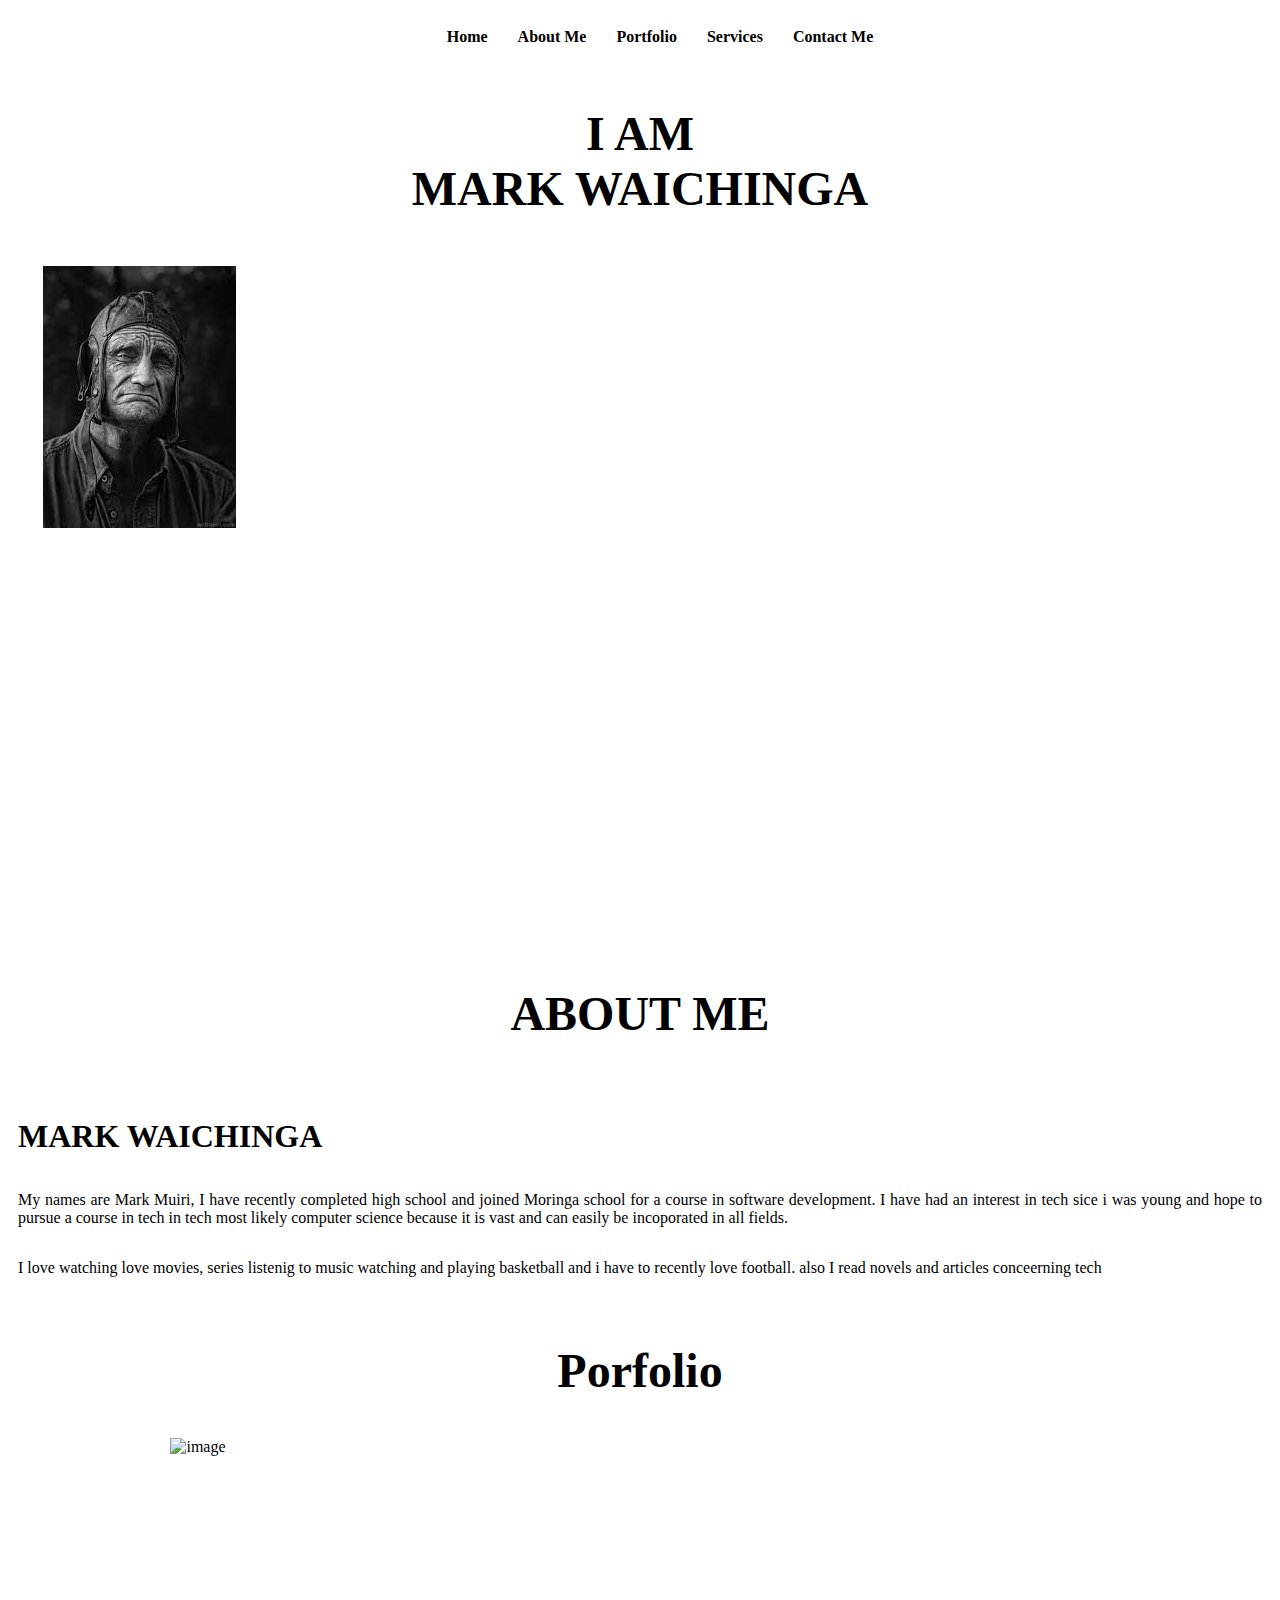
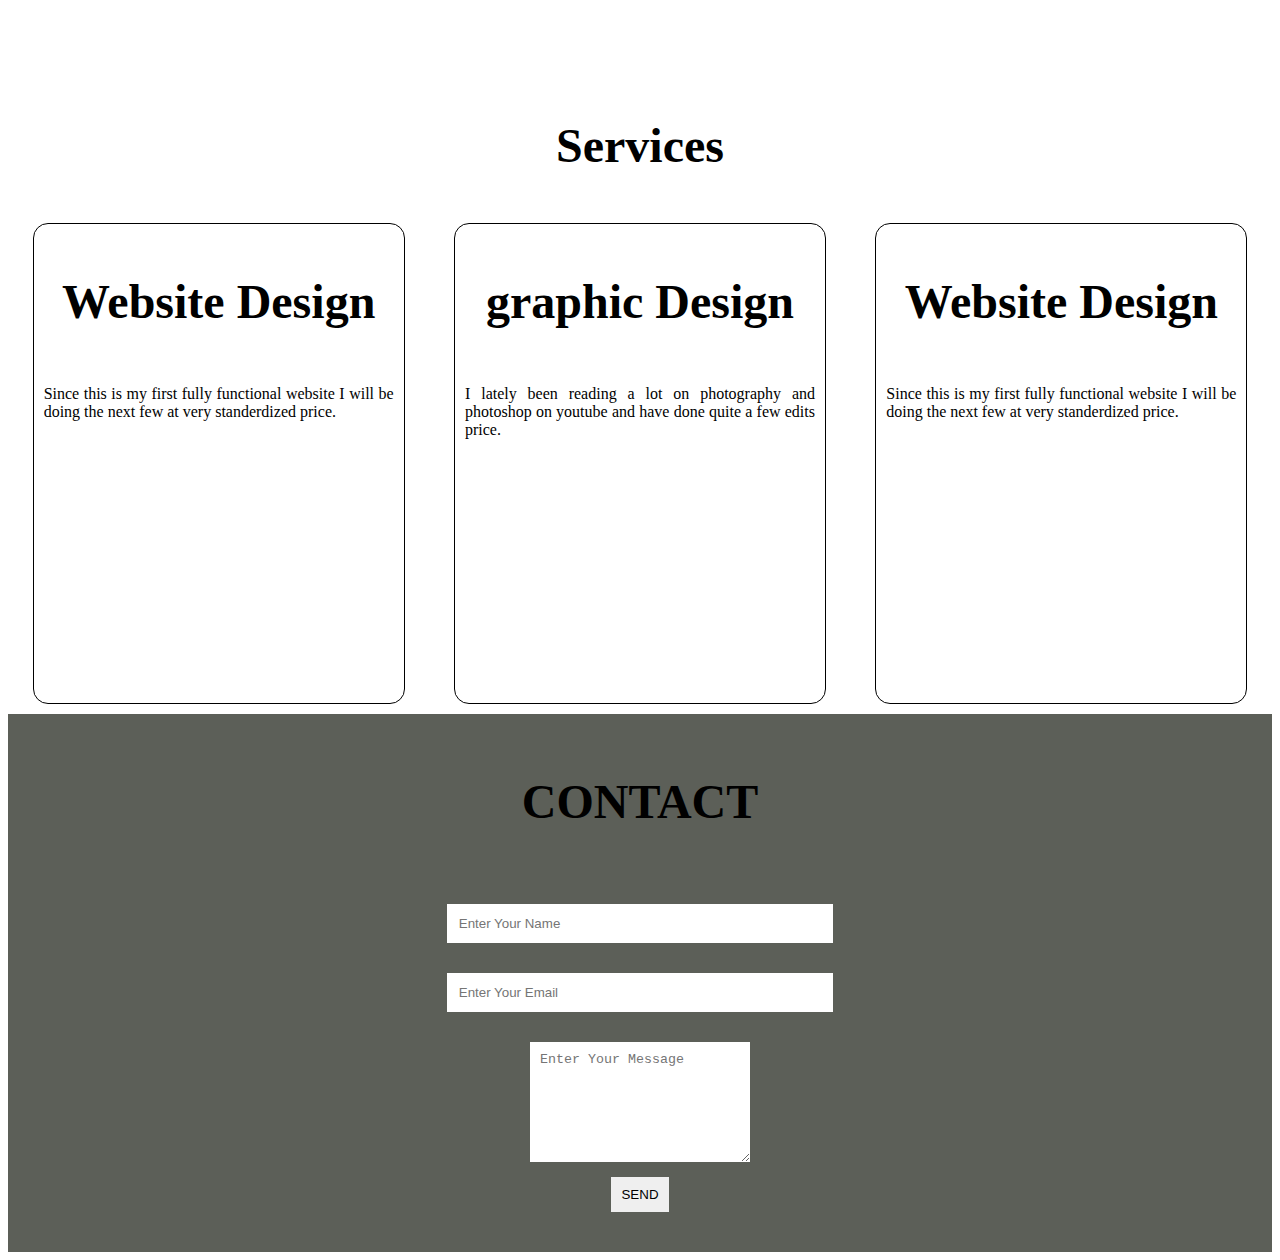
==== index.html @ 28f0d07e "Rename indexx2.html to index.html" ====
<!DOCTYPE html>
<html>
<head>
<link rel="stylesheet" href="styles.css">
<title>Page Title</title>
</head>

<body>
    <div>
    <nav class="navbar">
        <ul>
            <li> <a href="#home">Home</a></li>
            <li> <a href="#about">About Me</a></li>
            <li> <a href="#portfolio">Portfolio</a></li>
            <li> <a href="#services">Services</a></li>
            <li> <a href="#contact">Contact Me</a></li>
        </ul>

    </nav>
</div>
    <section id="home">
        <div class="main">
            <h1 class="headings">I AM<br> MARK WAICHINGA</h1>
            <button class="btn">
                <img src="[data-uri]">
            </button>
        </div>
    </section>

    <section id="about">
    
            <h1 class="headings">ABOUT ME</h1>
            <div id="intro">
                <h2>MARK WAICHINGA</h2>
              <P>My names are Mark Muiri, I have recently completed high school and joined Moringa school for a course in software development. I have had an interest in tech sice i was young and hope to pursue a course in tech in tech most likely computer science because it is vast and can easily be incoporated in all fields.</P>
                <p> I love watching  love movies, series listenig to music watching and playing basketball and i have to recently love football. also I read novels and articles conceerning tech   </p>
                </h2>
            
            </h1>
        </div>
    </section>

    <section id="portfolio">
        <h1 class="headings"> Porfolio</h1>
        <div class="gallery">
        <img src="https://encrypted-tbn0.gstatic.com/images?q=tbn:ANd9GcTGWbz_YbK8lXX0Qa3Rro8GT1XoyHnx31CYDspAShAz4qenlJQutpdxjAmvpv4iKwLcfnQ&usqp=CAU"
            alt="image">
        </div>
    </section>

    <section id="Services">
        <h1 class="headings"> Services </h1>
        <div class="row">
            <div class="box">
                <h1 class="headings">Website Design</h1>
                <p>Since this is my first fully functional website I will be doing the next few at very standerdized
                    price.</p>
            </div>

            <div class="box">
                <h1 class="headings">graphic Design</h1>
                <p>I lately been reading a lot on photography and photoshop on youtube and have done quite a few edits
                    price.</p>
            </div>
            <div class="box">
                <h1 class="headings">Website Design</h1>
                <p>Since this is my first fully functional website I will be doing the next few at very standerdized
                    price.</p>
            </div>
        </div>

    </section>
    <section id="contact">
        <h1 class="headings"> CONTACT</h1>
        <form action="" class="form">
            <input type="text" name="name" class="input" placeholder="Enter Your Name">
            <input type="email" name="email" class="input" placeholder="Enter Your Email">
            <textarea name="msg" id="msg" cols="30" rows="10" placeholder="Enter Your Message"></textarea>
            <input type="submit" value="SEND" id="send">
        </form>
    </section>
</body>

</html>
---- styles.css ----
.head{
    margin:hover;
    Padding:hover;
    box-sizing:hover;
    } 
    html{
        scroll-behavior: smooth;
    }
    
    /*Navibar */
    .navbar{
        display: flex;
        justify-content: center;
        align-items: center;
        background-color: #5c5f58);
        position: sticky;
        top: 8;
    } 
    .navbar ul{
        display: flex;
        list-style: none;
        margin: 20px 0px;
    }
    .navbar ul li{
        font-family: century;
        font-size: 1,1rem;
        font-weight: bold;
    }
    .navbar ul li a{
        text-decoration: none;
        color: black;
        padding: 18px 15px;
        transition: all ,5s ease;
    }
    .navbar ul li a:hover{
        background-color: black;
        color: gold;
        box-shadow: 0 0 10px #5C5F58;
    }
    
    /* Home Section */
    #home{
        /* background-color: rgba(0, 0, 0, 0.5); */
        height: 840px;
        background-image:url(img2.jpeg);
        /* justify-content: center;    
        align-items: center; */
        color: black;
    }
    #home::before{
        content: "";
        position: absolute;
        top: 0;
        right: 0;
       
        height: 900px;
        width: 100%;
        z-index: -1;
        opacity: 0,8;
    }
    .main{
        /* border: 1px solid white; */
       top: 30%;
        right: 10%;
    }
    .headings{
        font-family: century;
        font-size: 3rem;
        text-align: center;
        margin: 40px 0px;
    }
    .btn{
        padding: 10px 35px;
        background-color: transparent;
        border:black;
        color: black;
        outline: none;
        transition: .6s ease;
    }

    
    
    /* about Section */
    #about{
        display: flex;
        flex-direction: column;
    }
    #pic{
        display: flex;
    }
    #pic{
        width: 575px;
        height: 400px;
    }
    #pic img{
        width: 575px;
        height: 400px;
    }
    #intro{
        display: flex;
        flex-direction: column;
        text-align: justify;
        padding: 10px;
    }
    #intro h2{
        font-size: 2rem;
        margin-bottom: 20px;
    }
    
    /* Porfolio Section */
    #porfolio{
        display: flex;
        flex-direction: column;
        background-color: #5c5f58;
        color: black;
        align-items: center;
        padding: 240px;
    
    }
    .gallery{
        display: flex;
        flex-wrap: wrap;
        justify-content: space-around;
        box-sizing:border-box;
    }
    .gallery{
        width: 360px;
        height: 240px;
        margin: 10px;
    
    }
    /* services section */
    #services{
        display: flex;
        flex-direction: column;
        padding: 20px;
    }
    .row{
        display: flex;
        justify-content: space-around;
        flex-wrap: wrap;
        box-sizing: border-box;
    }
    .box{
        display: flex;
        flex-direction: column;
        width: 350px;
        height: 459px;
        border: 1px solid black;
        margin: 10px;
        align-items: center;
        text-align: justify;
        padding: 10px;
        border-radius: 15px;
        background: linear-gradient #B73225;
        background-size: 100% 200%;
        transition: all ,8s;
    }
    .box:hover{
        background-color: black;
        color: gold;
        box-shadow: 0 0 10px #5C5F58;
    }
    .box img{
        width: 80px;    
        height: 80px;
        background-color: #5C5F58;
        padding: 10px;
    } 
    
     /*Contact Section*/
     #contact{
         display: flex;
         flex-direction: column;
         box-sizing: border-box;
         background-color: #5c5f58;
         color: black;
         padding: 20px;
     }
     .form{
         display: flex;
         flex-direction: column;
         box-sizing: border-box;
         align-items: center;
         margin: 20px 8px;
     }
     .input{
         padding:  12px;
         margin: 15px;
         width: 30%;
         border: none;
         outline: none;
     }
     #msg{
         width: 200px;  
         height: 100px; 
         padding: 10px;
         margin: 15px;
         border: none;
         outline: none;
     }
     #send{
         padding: 10px;
    
         border: none;
         outline: none;
     }
     #send:hover{
         cursor: pointer;
        box-shadow: black;
        color: gold;
        background-color: black;
        }
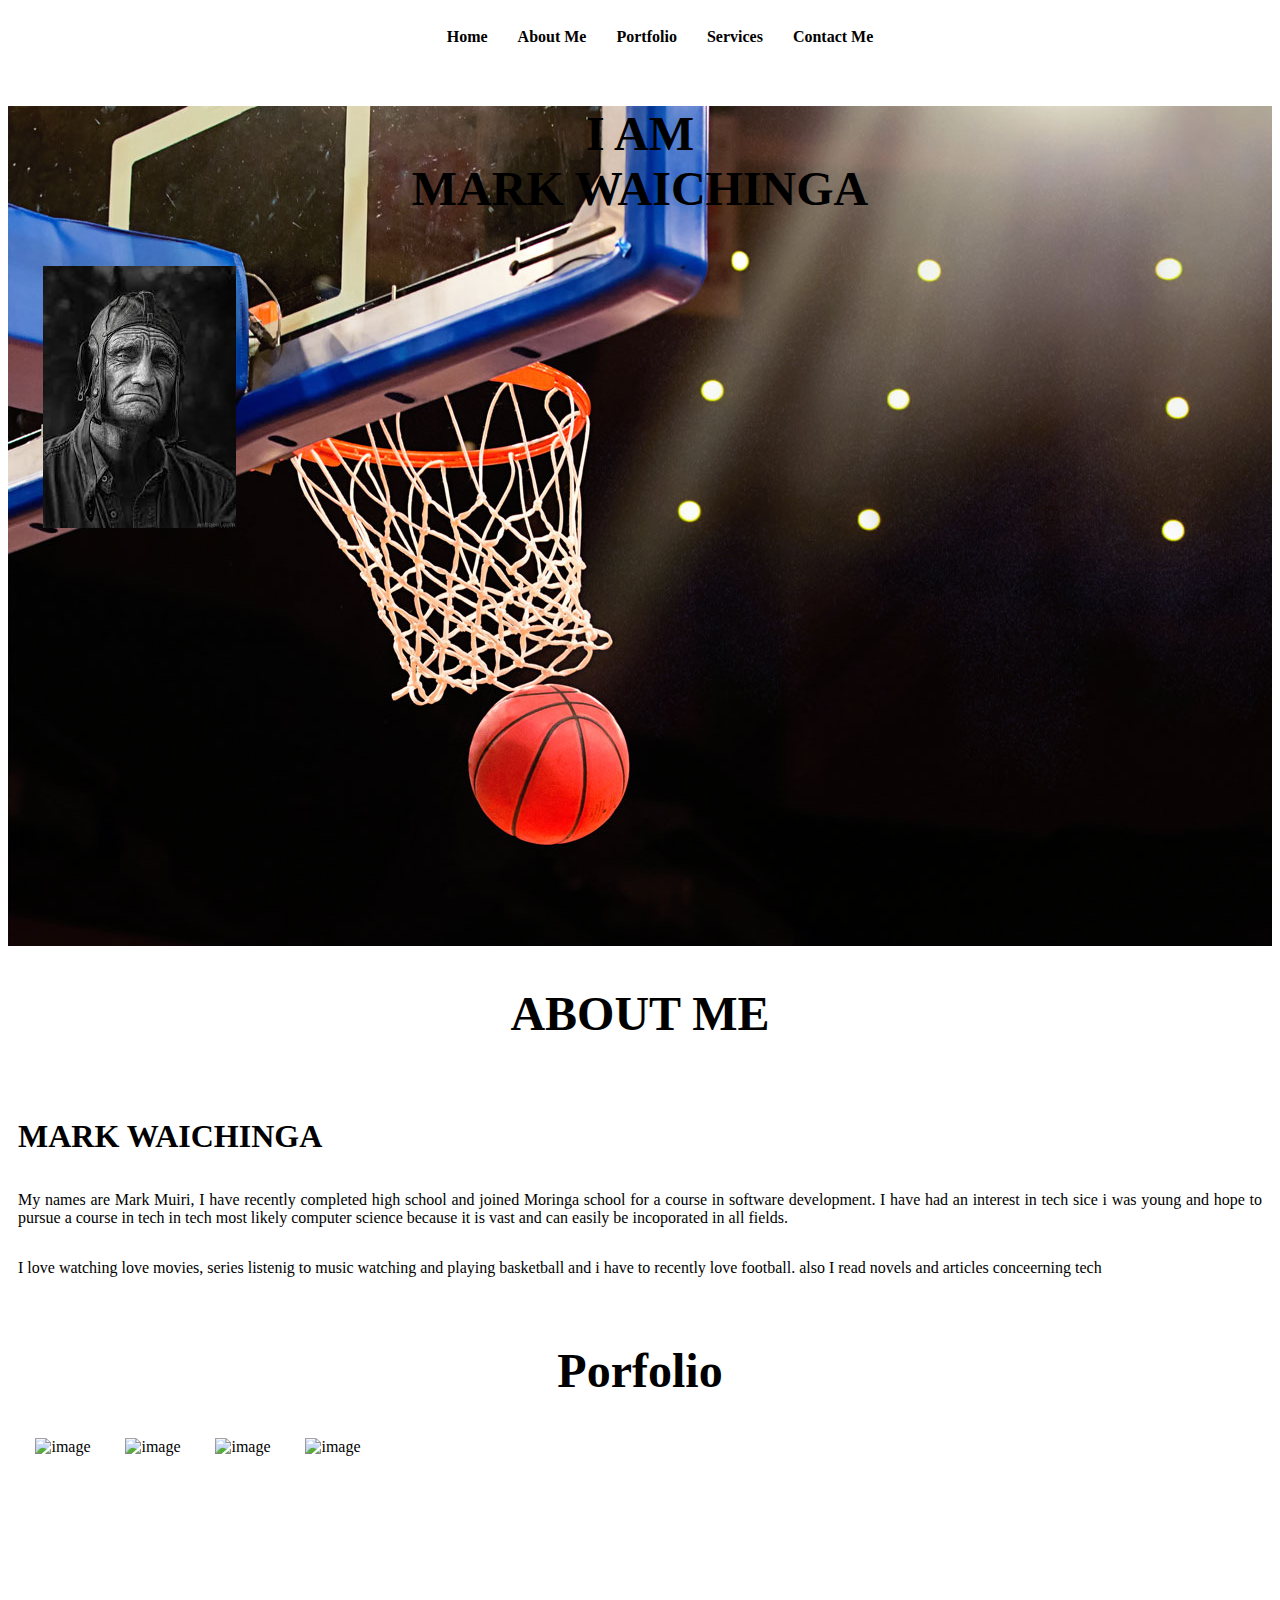
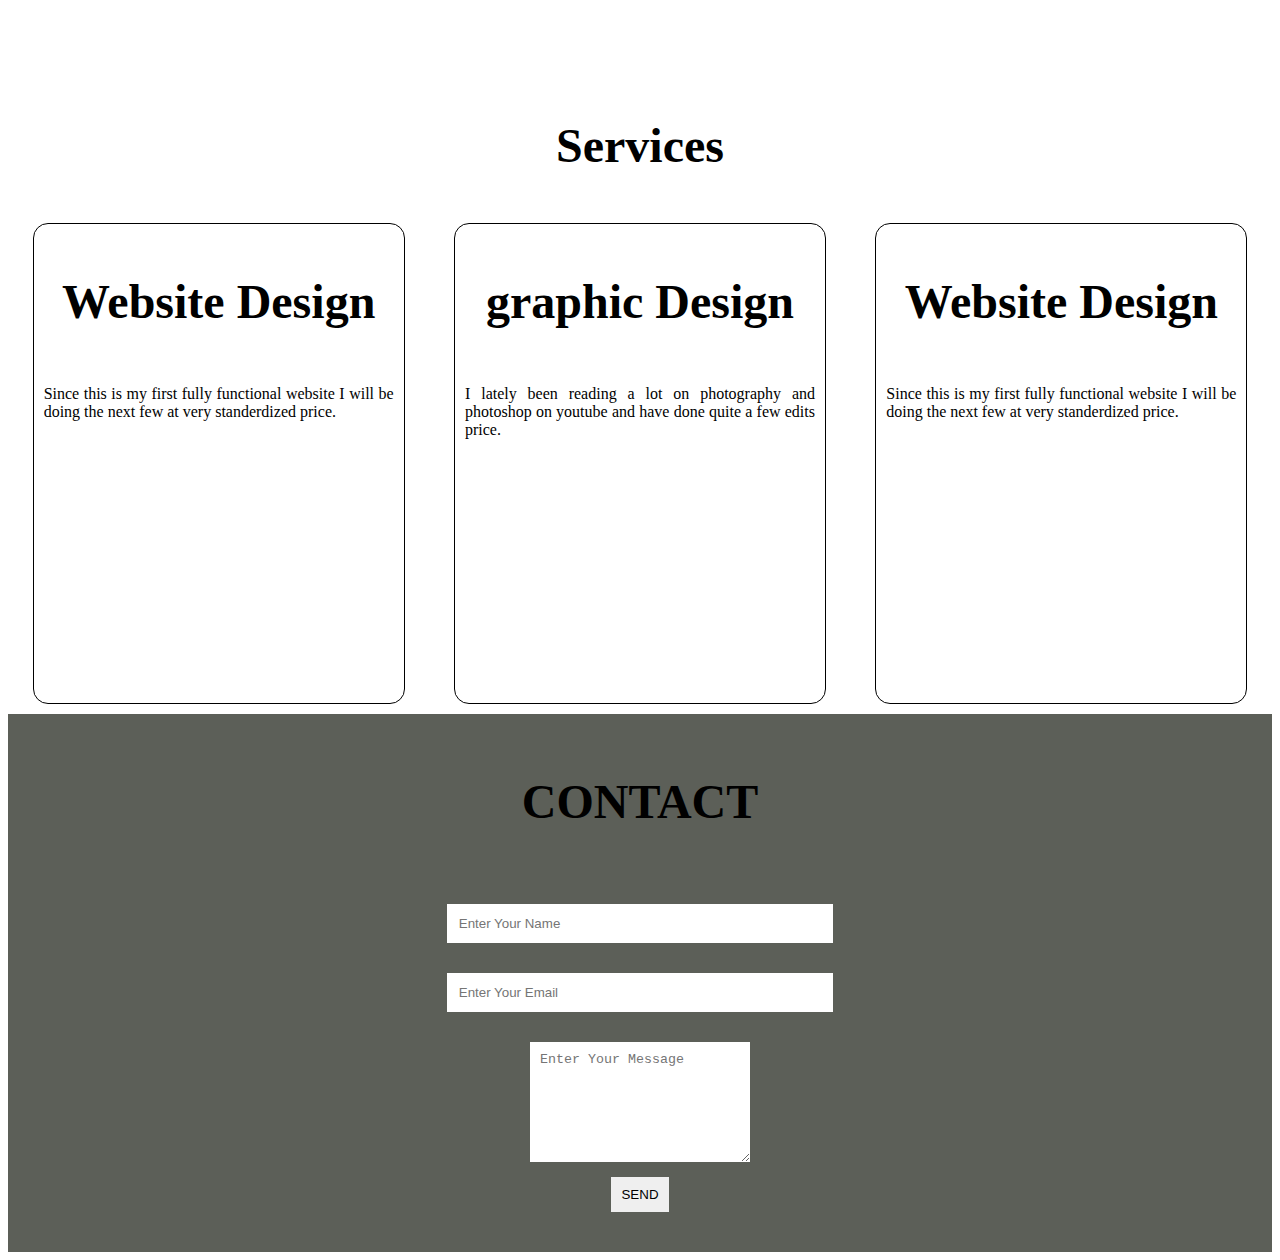
==== commit eb9aaac0: "Update index.html" ====
--- a/index.html
+++ b/index.html
@@ -45,6 +45,12 @@
         <div class="gallery">
         <img src="https://encrypted-tbn0.gstatic.com/images?q=tbn:ANd9GcTGWbz_YbK8lXX0Qa3Rro8GT1XoyHnx31CYDspAShAz4qenlJQutpdxjAmvpv4iKwLcfnQ&usqp=CAU"
             alt="image">
+             <img src="https://cdn.pixabay.com/photo/2013/05/02/21/23/basketball-108622__480.jpg"
+            alt="image">
+             <img src="https://cdn.pixabay.com/photo/2014/07/24/11/40/basketball-400906__340.jpg"
+            alt="image">
+             <img src="https://cdn.pixabay.com/photo/2020/07/14/16/45/sunset-5404863__340.jpg"
+            alt="image">
         </div>
     </section>
 
--- a/styles.css
+++ b/styles.css
@@ -210,4 +210,4 @@
         box-shadow: black;
         color: gold;
         background-color: black;
-        }+        }
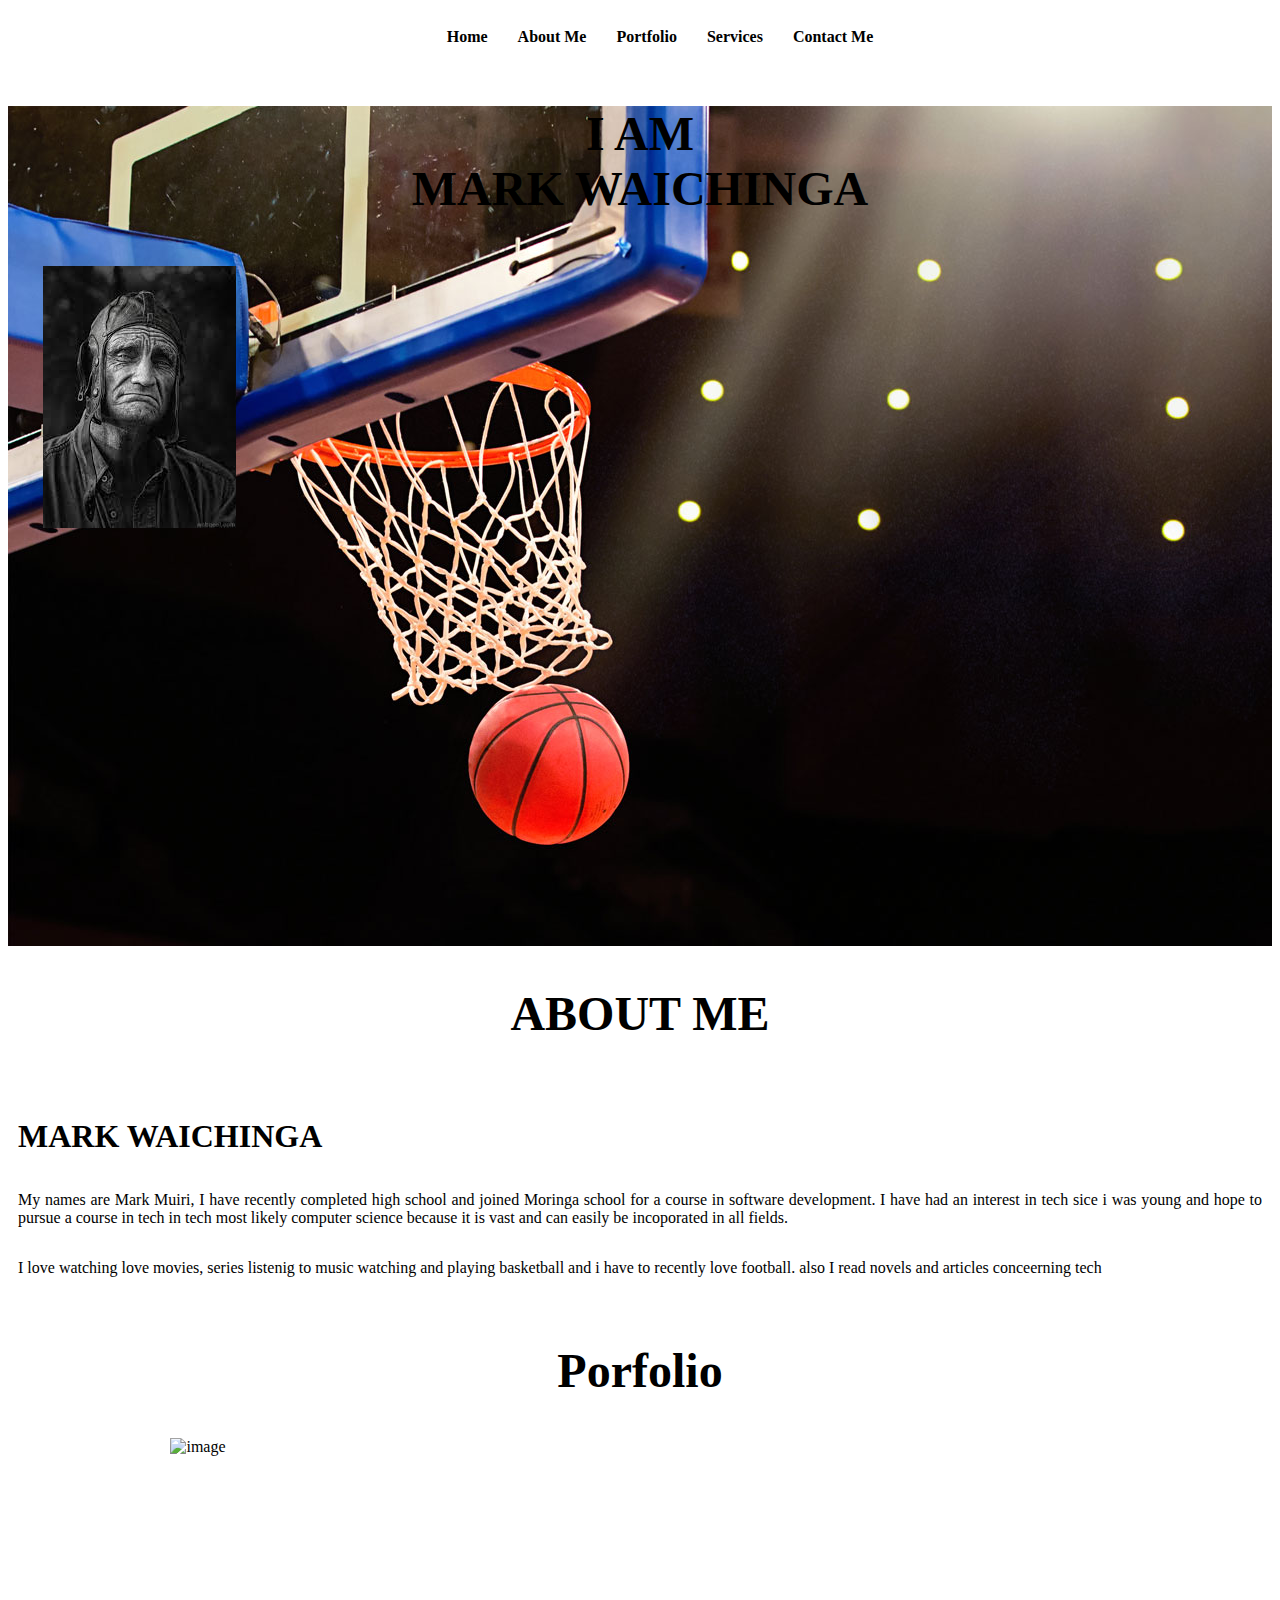
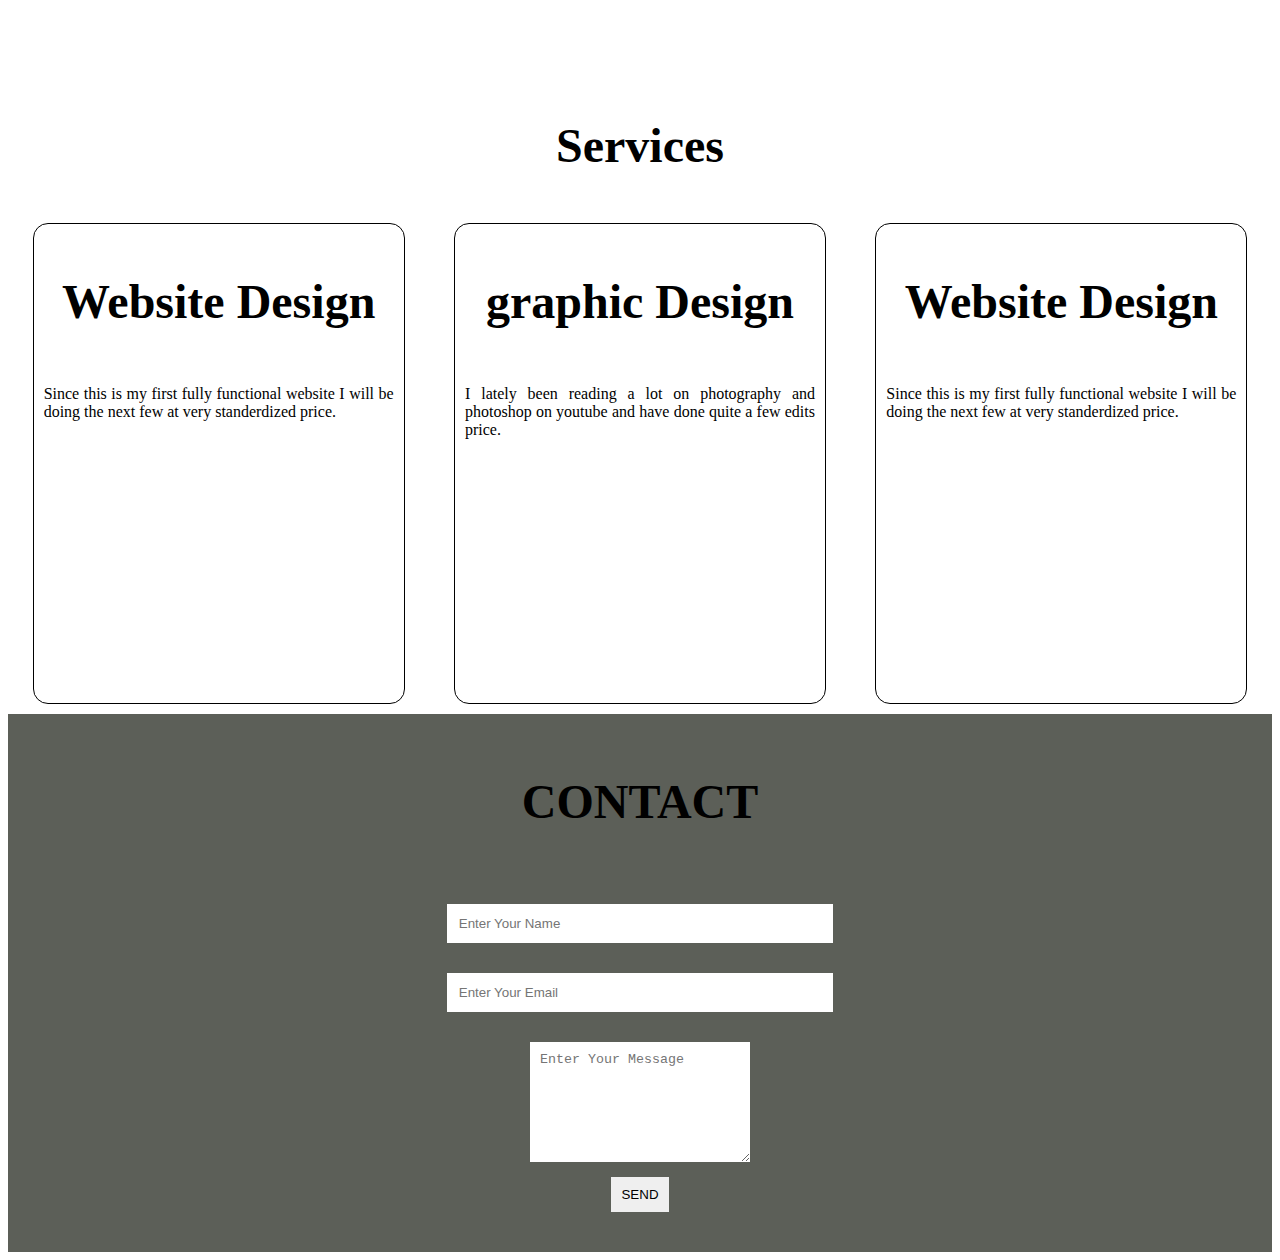
==== commit 05a1e626: "Update index.html" ====
--- a/index.html
+++ b/index.html
@@ -45,12 +45,7 @@
         <div class="gallery">
         <img src="https://encrypted-tbn0.gstatic.com/images?q=tbn:ANd9GcTGWbz_YbK8lXX0Qa3Rro8GT1XoyHnx31CYDspAShAz4qenlJQutpdxjAmvpv4iKwLcfnQ&usqp=CAU"
             alt="image">
-             <img src="https://cdn.pixabay.com/photo/2013/05/02/21/23/basketball-108622__480.jpg"
-            alt="image">
-             <img src="https://cdn.pixabay.com/photo/2014/07/24/11/40/basketball-400906__340.jpg"
-            alt="image">
-             <img src="https://cdn.pixabay.com/photo/2020/07/14/16/45/sunset-5404863__340.jpg"
-            alt="image">
+          
         </div>
     </section>
 
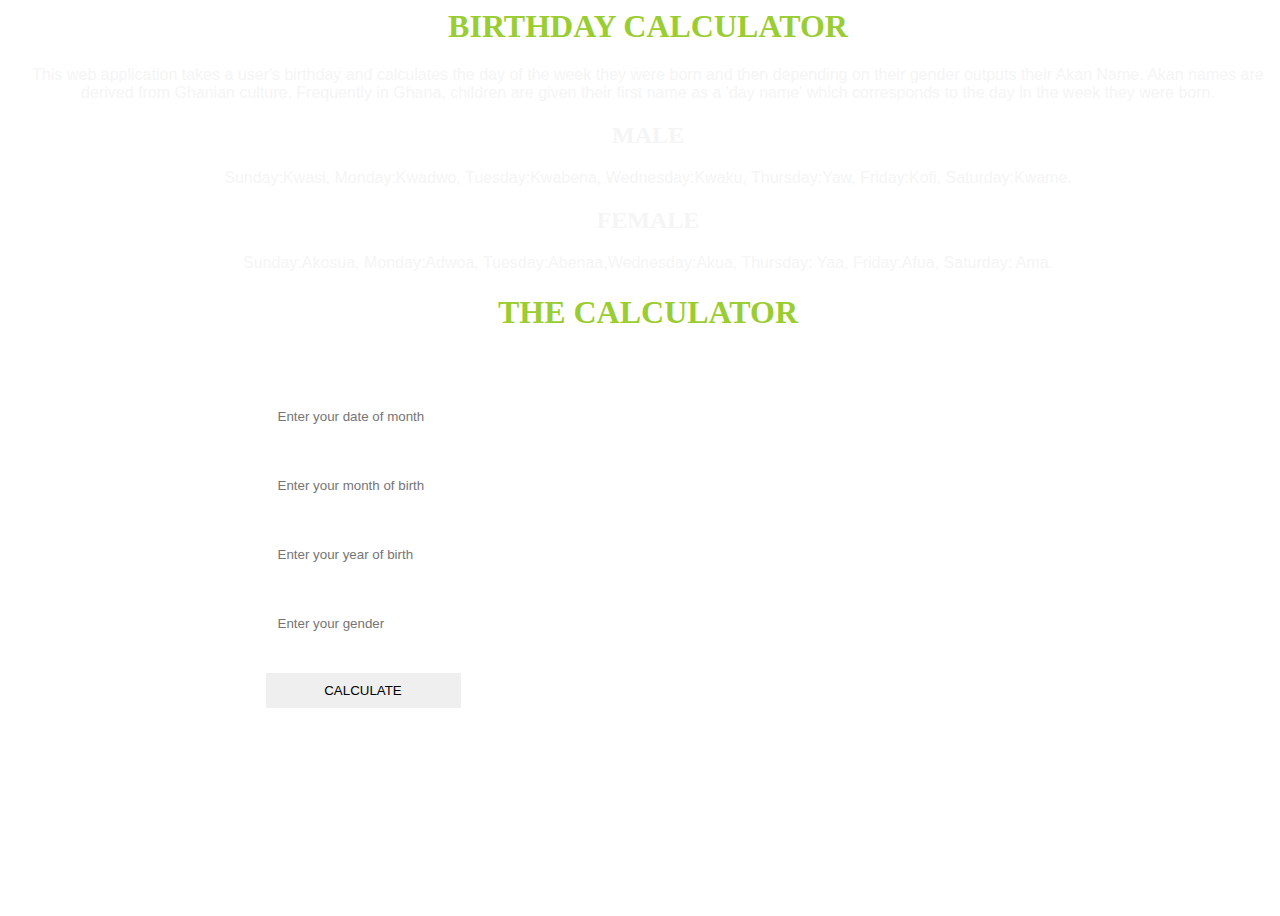
==== commit b7e48f79: "Rename birth.html to index.html" ====
--- a/index.html
+++ b/index.html
@@ -1,85 +1,44 @@
-<!DOCTYPE html>
-<html>
+<html lang="en">
 <head>
-<link rel="stylesheet" href="styles.css">
-<title>Page Title</title>
+    <meta charset="UTF-8">
+    <meta http-equiv="X-UA-Compatible" content="IE=edge">
+    <meta name="viewport" content="width=device-width, initial-scale=1.0">
+    <link rel="stylesheet" href="birth.css">
+    <script src="myscript.js"></script>
+    <title>Document</title>
+    
 </head>
-
 <body>
-    <div>
-    <nav class="navbar">
-        <ul>
-            <li> <a href="#home">Home</a></li>
-            <li> <a href="#about">About Me</a></li>
-            <li> <a href="#portfolio">Portfolio</a></li>
-            <li> <a href="#services">Services</a></li>
-            <li> <a href="#contact">Contact Me</a></li>
-        </ul>
-
-    </nav>
-</div>
     <section id="home">
         <div class="main">
-            <h1 class="headings">I AM<br> MARK WAICHINGA</h1>
-            <button class="btn">
-                <img src="[data-uri]">
-            </button>
+            <h1 class="headings">BIRTHDAY CALCULATOR</h1>
+                <p>This web application  takes a user's birthday and calculates the day of the week they were born and then depending on their gender outputs their Akan Name. 
+
+                    Akan names are derived from Ghanian culture. Frequently in Ghana, children are given their first name as a 'day name' which corresponds to the day in the week they were born. </p>
+
+                    <h2>MALE</h2>
+                    <p2>
+               Sunday:Kwasi, Monday:Kwadwo, Tuesday:Kwabena, Wednesday:Kwaku, Thursday:Yaw, Friday:Kofi, Saturday:Kwame.  </p2> 
+               
+               <h2>FEMALE</h2>
+               <p2>
+                Sunday:Akosua, Monday:Adwoa, Tuesday:Abenaa,Wednesday:Akua, Thursday: Yaa, Friday:Afua, Saturday: Ama.  </p2>
+        
+        <div>
+        </section>
+        <section  id="calculator">
+            <h1 class="headings"> THE CALCULATOR</h1>
+            <form action="" class="form">
+                <input type="number" name="date" class="input" placeholder="Enter your date of month">
+                <input type="number" name="month" class="input" placeholder="Enter your month of birth">
+                <input type="number" name="year" class="input" placeholder="Enter your year of birth">
+                <input type="text" name="gender" class="input" placeholder="Enter your gender">
+                <input type="submit" value="CALCULATE" id="send">
+            </form>
+        </section>
         </div>
     </section>
 
-    <section id="about">
     
-            <h1 class="headings">ABOUT ME</h1>
-            <div id="intro">
-                <h2>MARK WAICHINGA</h2>
-              <P>My names are Mark Muiri, I have recently completed high school and joined Moringa school for a course in software development. I have had an interest in tech sice i was young and hope to pursue a course in tech in tech most likely computer science because it is vast and can easily be incoporated in all fields.</P>
-                <p> I love watching  love movies, series listenig to music watching and playing basketball and i have to recently love football. also I read novels and articles conceerning tech   </p>
-                </h2>
-            
-            </h1>
-        </div>
-    </section>
-
-    <section id="portfolio">
-        <h1 class="headings"> Porfolio</h1>
-        <div class="gallery">
-        <img src="https://encrypted-tbn0.gstatic.com/images?q=tbn:ANd9GcTGWbz_YbK8lXX0Qa3Rro8GT1XoyHnx31CYDspAShAz4qenlJQutpdxjAmvpv4iKwLcfnQ&usqp=CAU"
-            alt="image">
-          
-        </div>
-    </section>
-
-    <section id="Services">
-        <h1 class="headings"> Services </h1>
-        <div class="row">
-            <div class="box">
-                <h1 class="headings">Website Design</h1>
-                <p>Since this is my first fully functional website I will be doing the next few at very standerdized
-                    price.</p>
-            </div>
-
-            <div class="box">
-                <h1 class="headings">graphic Design</h1>
-                <p>I lately been reading a lot on photography and photoshop on youtube and have done quite a few edits
-                    price.</p>
-            </div>
-            <div class="box">
-                <h1 class="headings">Website Design</h1>
-                <p>Since this is my first fully functional website I will be doing the next few at very standerdized
-                    price.</p>
-            </div>
-        </div>
-
-    </section>
-    <section id="contact">
-        <h1 class="headings"> CONTACT</h1>
-        <form action="" class="form">
-            <input type="text" name="name" class="input" placeholder="Enter Your Name">
-            <input type="email" name="email" class="input" placeholder="Enter Your Email">
-            <textarea name="msg" id="msg" cols="30" rows="10" placeholder="Enter Your Message"></textarea>
-            <input type="submit" value="SEND" id="send">
-        </form>
-    </section>
 </body>
-
 </html>
--- a/birth.css
+++ b/birth.css
@@ -0,0 +1,61 @@
+body{
+    background-image: url(https://cdn.pixabay.com/photo/2017/03/09/23/39/ghana-2131205__340.jpg);
+    background-repeat: no-repeat;
+    background-position: center;
+    background-size: cover;
+    height: 100%;
+    width: 100%;
+    transform-origin: center;
+    
+}
+div{
+    text-align: center;
+    text-justify: auto;
+    color: whitesmoke;
+    
+}
+h1{
+    color: yellowgreen;
+    text-align: center;
+}
+p{
+    text-justify: auto;
+    font-family: Impact, Haettenschweiler, 'Arial Narrow Bold', sans-serif;
+    
+}
+p1{
+    text-justify: auto;
+    font-family: Impact, Haettenschweiler, 'Arial Narrow Bold', sans-serif;
+    
+}p2{
+    text-justify: auto;
+    font-family: Impact, Haettenschweiler, 'Arial Narrow Bold', sans-serif;
+    
+}
+form{
+    align-items: center;
+    display: flex;  
+    flex-direction: column;
+    padding: 30px;
+    width: 650px;
+}
+
+input{
+    padding:  12px;
+    margin: 15px;
+    width: 30%;
+    border: none;
+    outline: none;
+}
+#send{
+    padding: 10px;
+    align-items: center;
+    border: none;
+    outline: none;
+}
+#send:hover{
+    cursor: pointer;
+   box-shadow: black;
+   color: gold;
+   background-color: black;
+   }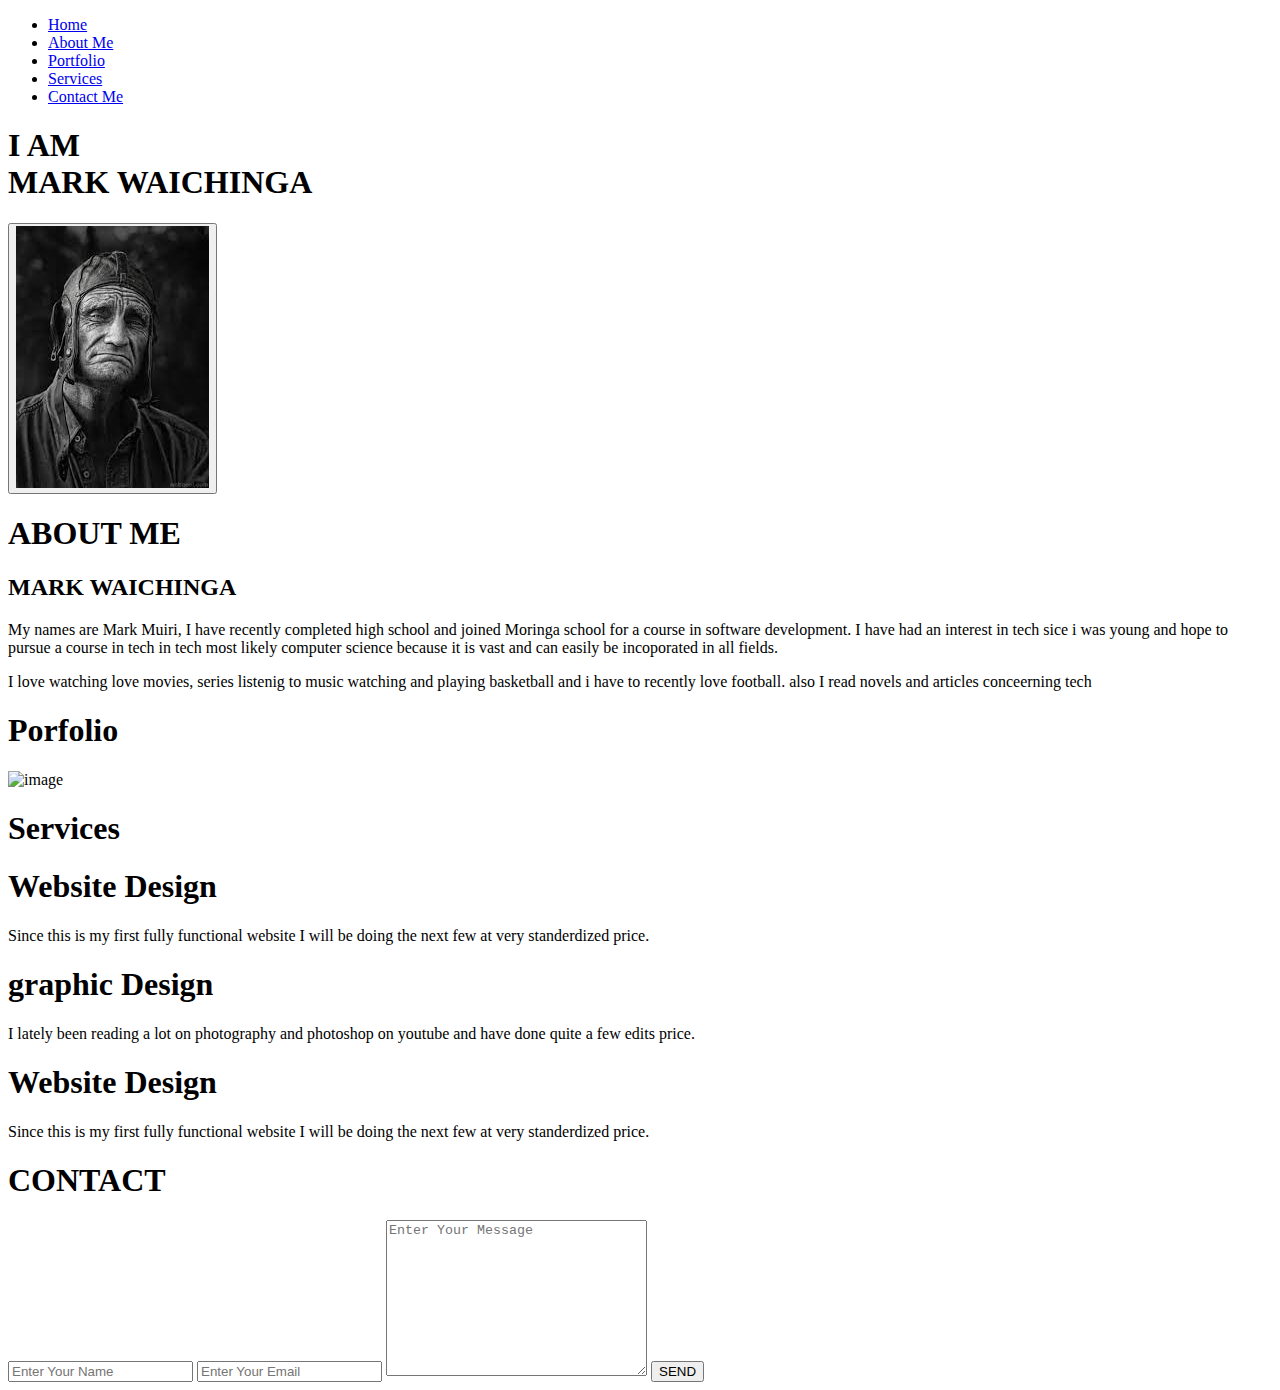
==== commit 1fa1fc08: "Rename portfolio.html to index.html" ====
--- a/index.html
+++ b/index.html
@@ -1,44 +1,85 @@
-<html lang="en">
+<!DOCTYPE html>
+<html>
 <head>
-    <meta charset="UTF-8">
-    <meta http-equiv="X-UA-Compatible" content="IE=edge">
-    <meta name="viewport" content="width=device-width, initial-scale=1.0">
-    <link rel="stylesheet" href="birth.css">
-    <script src="myscript.js"></script>
-    <title>Document</title>
-    
+<link rel="stylesheet" href="styles.css">
+<title>Page Title</title>
 </head>
+
 <body>
+    <div>
+    <nav class="navbar">
+        <ul>
+            <li> <a href="#home">Home</a></li>
+            <li> <a href="#about">About Me</a></li>
+            <li> <a href="#portfolio">Portfolio</a></li>
+            <li> <a href="#services">Services</a></li>
+            <li> <a href="#contact">Contact Me</a></li>
+        </ul>
+
+    </nav>
+</div>
     <section id="home">
         <div class="main">
-            <h1 class="headings">BIRTHDAY CALCULATOR</h1>
-                <p>This web application  takes a user's birthday and calculates the day of the week they were born and then depending on their gender outputs their Akan Name. 
-
-                    Akan names are derived from Ghanian culture. Frequently in Ghana, children are given their first name as a 'day name' which corresponds to the day in the week they were born. </p>
-
-                    <h2>MALE</h2>
-                    <p2>
-               Sunday:Kwasi, Monday:Kwadwo, Tuesday:Kwabena, Wednesday:Kwaku, Thursday:Yaw, Friday:Kofi, Saturday:Kwame.  </p2> 
-               
-               <h2>FEMALE</h2>
-               <p2>
-                Sunday:Akosua, Monday:Adwoa, Tuesday:Abenaa,Wednesday:Akua, Thursday: Yaa, Friday:Afua, Saturday: Ama.  </p2>
-        
-        <div>
-        </section>
-        <section  id="calculator">
-            <h1 class="headings"> THE CALCULATOR</h1>
-            <form action="" class="form">
-                <input type="number" name="date" class="input" placeholder="Enter your date of month">
-                <input type="number" name="month" class="input" placeholder="Enter your month of birth">
-                <input type="number" name="year" class="input" placeholder="Enter your year of birth">
-                <input type="text" name="gender" class="input" placeholder="Enter your gender">
-                <input type="submit" value="CALCULATE" id="send">
-            </form>
-        </section>
+            <h1 class="headings">I AM<br> MARK WAICHINGA</h1>
+            <button class="btn">
+                <img src="[data-uri]">
+            </button>
         </div>
     </section>
 
+    <section id="about">
     
+            <h1 class="headings">ABOUT ME</h1>
+            <div id="intro">
+                <h2>MARK WAICHINGA</h2>
+              <P>My names are Mark Muiri, I have recently completed high school and joined Moringa school for a course in software development. I have had an interest in tech sice i was young and hope to pursue a course in tech in tech most likely computer science because it is vast and can easily be incoporated in all fields.</P>
+                <p> I love watching  love movies, series listenig to music watching and playing basketball and i have to recently love football. also I read novels and articles conceerning tech   </p>
+                </h2>
+            
+            </h1>
+        </div>
+    </section>
+
+    <section id="portfolio">
+        <h1 class="headings"> Porfolio</h1>
+        <div class="gallery">
+        <img src="https://encrypted-tbn0.gstatic.com/images?q=tbn:ANd9GcTGWbz_YbK8lXX0Qa3Rro8GT1XoyHnx31CYDspAShAz4qenlJQutpdxjAmvpv4iKwLcfnQ&usqp=CAU"
+            alt="image">
+          
+        </div>
+    </section>
+
+    <section id="Services">
+        <h1 class="headings"> Services </h1>
+        <div class="row">
+            <div class="box">
+                <h1 class="headings">Website Design</h1>
+                <p>Since this is my first fully functional website I will be doing the next few at very standerdized
+                    price.</p>
+            </div>
+
+            <div class="box">
+                <h1 class="headings">graphic Design</h1>
+                <p>I lately been reading a lot on photography and photoshop on youtube and have done quite a few edits
+                    price.</p>
+            </div>
+            <div class="box">
+                <h1 class="headings">Website Design</h1>
+                <p>Since this is my first fully functional website I will be doing the next few at very standerdized
+                    price.</p>
+            </div>
+        </div>
+
+    </section>
+    <section id="contact">
+        <h1 class="headings"> CONTACT</h1>
+        <form action="" class="form">
+            <input type="text" name="name" class="input" placeholder="Enter Your Name">
+            <input type="email" name="email" class="input" placeholder="Enter Your Email">
+            <textarea name="msg" id="msg" cols="30" rows="10" placeholder="Enter Your Message"></textarea>
+            <input type="submit" value="SEND" id="send">
+        </form>
+    </section>
 </body>
+
 </html>
